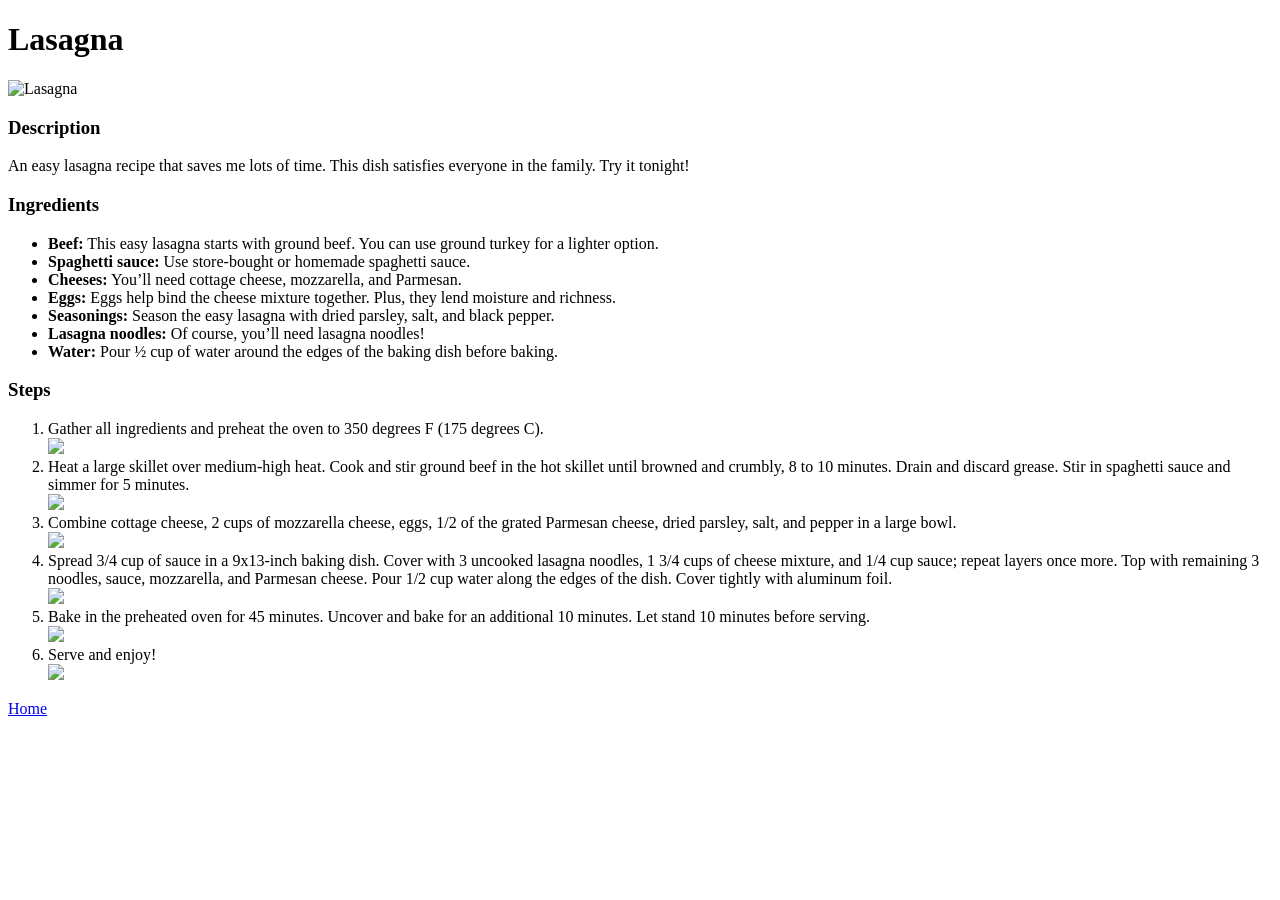
==== recipes/lasagna.html @ 79ad588c "The Odin Project 1st program Added 3 new recipes and index file. Readme updated." ====
<!DOCTYPE html>
<html lang="en">
<head>
    <meta charset="UTF-8">
    <meta name="viewport" content="width=device-width, initial-scale=1.0">
    <title>Lasagne Recipe</title>
</head>
<body>
    <h1>Lasagna</h1>
    <img src="https://www.allrecipes.com/thmb/ZAe9AvP7-r27sDDKsFoaTdAgKiU=/0x512/filters:no_upscale():max_bytes(150000):strip_icc():format(webp)/12011-Easy-Lasagna-DDMFS-4x3-1491-62dd050e31b849f1bb54e13becf5cb98.jpg" alt="Lasagna"/>
    <h3>Description</h3>
    <p>An easy lasagna recipe that saves me lots of time. This dish satisfies everyone in the family. Try it tonight!</p>
    <h3>Ingredients</h3>
    <ul>
        <li><strong>Beef:</strong> This easy lasagna starts with ground beef. You can use ground turkey for a lighter option.</li>
        <li><strong>Spaghetti sauce:</strong> Use store-bought or homemade spaghetti sauce.</li>
        <li><strong>Cheeses:</strong> You’ll need cottage cheese, mozzarella, and Parmesan.</li>
        <li><strong>Eggs:</strong> Eggs help bind the cheese mixture together. Plus, they lend moisture and richness.</li>
        <li><strong>Seasonings:</strong> Season the easy lasagna with dried parsley, salt, and black pepper.</li>
        <li><strong>Lasagna noodles:</strong> Of course, you’ll need lasagna noodles!</li>
        <li><strong>Water:</strong> Pour ½ cup of water around the edges of the baking dish before baking.</li>
    </ul>
    <h3>Steps</h3>
    <ol>
        <li>Gather all ingredients and preheat the oven to 350 degrees F (175 degrees C).</li>
        <img src="https://www.allrecipes.com/thmb/1EzPFuEInYsyDwiGwClOogLnzMk=/750x0/filters:no_upscale():max_bytes(150000):strip_icc():format(webp)/12011-Easy-Lasagna-DDMFS-Ingredients-1383-d9b241ca0e9e40b7a51173851aaa450f.jpg"/>
        <li>Heat a large skillet over medium-high heat. Cook and stir ground beef in the hot skillet until browned and crumbly, 8 to 10 minutes. Drain and discard grease. Stir in spaghetti sauce and simmer for 5 minutes.</li>
        <img src="https://www.allrecipes.com/thmb/KoTmfWtJyTKFmoPibfmLHK8ksB8=/750x0/filters:no_upscale():max_bytes(150000):strip_icc():format(webp)/12011-Easy-Lasagna-DDMFS-Step-2-1401-58278112456a4d9eb1947ca29336b77d.jpg"/>
        <li>Combine cottage cheese, 2 cups of mozzarella cheese, eggs, 1/2 of the grated Parmesan cheese, dried parsley, salt, and pepper in a large bowl.</li>
        <img src="https://www.allrecipes.com/thmb/sSboYZEy_ER9s2_JPvxCXVvWIaM=/750x0/filters:no_upscale():max_bytes(150000):strip_icc():format(webp)/12011-Easy-Lasagna-DDMFS-Step-3-1404-a62283cd0d9346d68676f8182e1bb506.jpg"/>
        <li>Spread 3/4 cup of sauce in a 9x13-inch baking dish. Cover with 3 uncooked lasagna noodles, 1 3/4 cups of cheese mixture, and 1/4 cup sauce; repeat layers once more. Top with remaining 3 noodles, sauce, mozzarella, and Parmesan cheese. Pour 1/2 cup water along the edges of the dish. Cover tightly with aluminum foil.</li>
        <img src="https://www.allrecipes.com/thmb/frSFLMGo-H6gWUOQICHinIuEyng=/750x0/filters:no_upscale():max_bytes(150000):strip_icc():format(webp)/12011-Easy-Lasagna-DDMFS-Step-5-1415-38948ad064d24a88ae0ac33412cbe410.jpg"/>
        <li>Bake in the preheated oven for 45 minutes. Uncover and bake for an additional 10 minutes. Let stand 10 minutes before serving.</li>
        <img src="https://www.allrecipes.com/thmb/_6-BqY_9yP_mUBYmpEAzd0eJkbA=/750x0/filters:no_upscale():max_bytes(150000):strip_icc():format(webp)/12011-Easy-Lasagna-DDMFS-Step-6-1459-11cd50b0578242cf82ce1a7bb3a61797.jpg"/>
        <li>Serve and enjoy!</li>
        <img src="https://www.allrecipes.com/thmb/yVa9kIzuudG8JunWxhWfDMj2e_Q=/750x0/filters:no_upscale():max_bytes(150000):strip_icc():format(webp)/12011-Easy-Lasagna-DDMFS-4x3-1491-62dd050e31b849f1bb54e13becf5cb98.jpg"/>
    </ol>
    <a href="../index.html">Home</a>
</body>
</html>
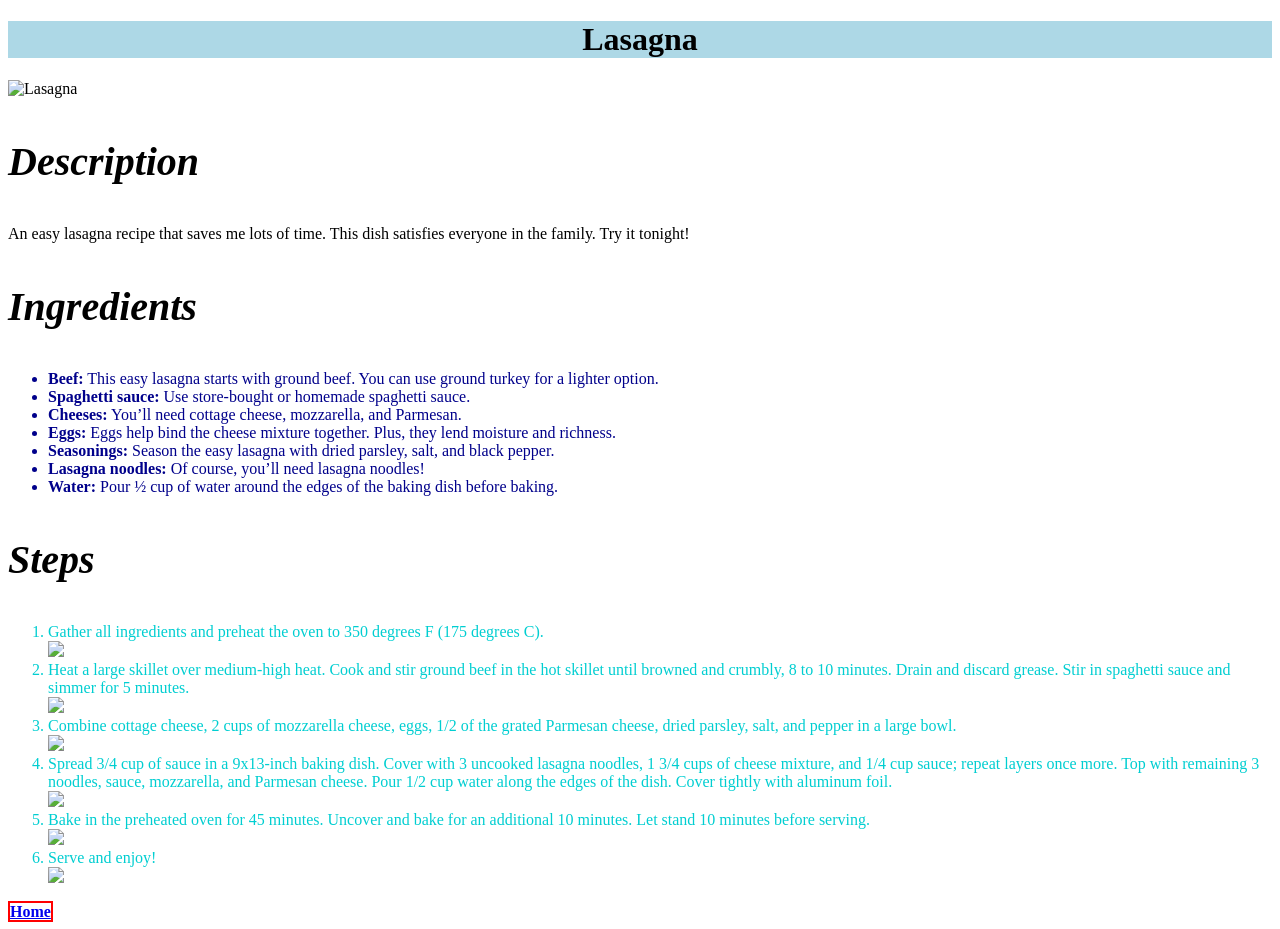
==== commit 5c336c6f: "styling added css added and styling applied to all pages" ====
--- a/recipes/lasagna.html
+++ b/recipes/lasagna.html
@@ -3,6 +3,7 @@
 <head>
     <meta charset="UTF-8">
     <meta name="viewport" content="width=device-width, initial-scale=1.0">
+    <link rel="stylesheet" href="../style.css">
     <title>Lasagne Recipe</title>
 </head>
 <body>
--- a/style.css
+++ b/style.css
@@ -0,0 +1,28 @@
+. {
+    box-sizing: border-box;
+}
+
+a {
+    border: 2px;
+    border-color: red;
+    border-style: solid;
+    font-weight: bold;
+}
+
+h1 {
+    background-color: lightblue;
+    text-align: center;
+}
+
+h3 {
+    font-style: italic;
+    font-size: 40px;
+}
+
+ul li {
+    color: darkblue;
+}
+
+ol li {
+    color: darkturquoise;
+}
